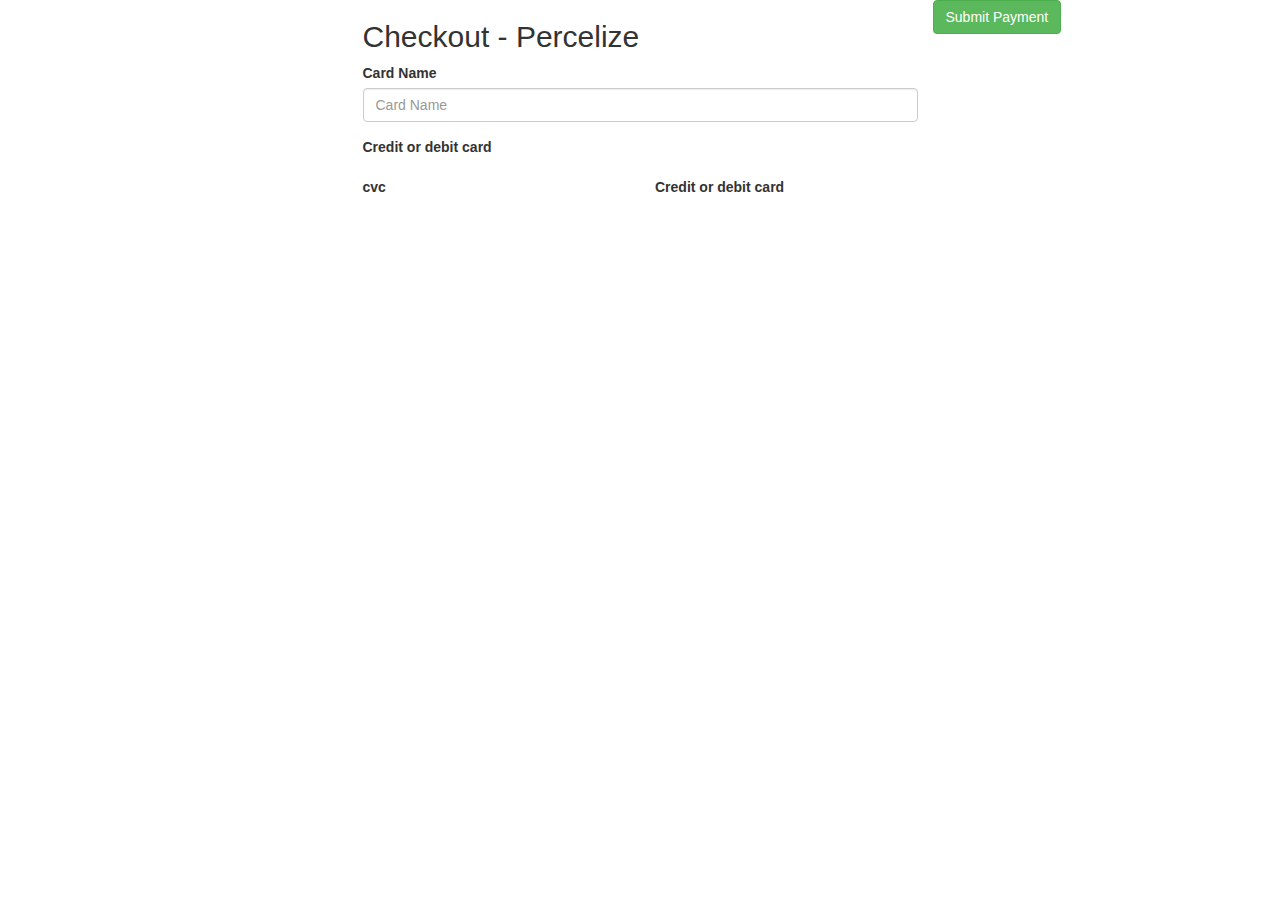
==== CCAssign2/checkout.html @ feff0ff5 "added checkout.html-not completed" ====
<!DOCTYPE html>
<html lang="en">
<head>
    <meta charset="UTF-8">
    <meta name="viewport" content="width=device-width, initial-scale=1.0">
    <title>Checkout</title>
    <script src="https://js.stripe.com/v3/"></script>
    <link rel="stylesheet" href="https://maxcdn.bootstrapcdn.com/bootstrap/3.3.7/css/bootstrap.min.css" integrity="sha384-BVYiiSIFeK1dGmJRAkycuHAHRg32OmUcww7on3RYdg4Va+PmSTsz/K68vbdEjh4u" crossorigin="anonymous">
    <style media="screen">
        .error{
            border : solid red 1px;
        }
    </style>
</head>
<body>
    <div class="container">
        <div class="row">
            <div class="col-md-6 col-sm-offset-3">

            <h2>Checkout - Percelize</h2>
            <form action="/charge" method="post" id="payment-form">

                <div class="form-group">
                    <label for="card-name">Card Name</label>
                    <input type="text" name="card-name" class="form-control" id="card-name" placeholder="Card Name">
                </div>

                <div class="form-group">
                  <label for="card-number">
                    Credit or debit card
                  </label>
                  <div id="card-number">
                    <!-- A Stripe Element will be inserted here. -->
                  </div>
                </div>
                <div class="form-group">
                    <div class="row">
                        <div class="col-md-6">
                            <label for="card-cvc">
                                cvc
                              </label>
                              <div id="card-cvc">
                                <!-- A Stripe Element will be inserted here. -->
                              </div>
                        </div>
                        <div class="col-md-6">
                            <label for="card-exp">
                                Credit or debit card
                              </label>
                              <div id="card-exp">
                                <!-- A Stripe Element will be inserted here. -->
                              </div>
                        </div>
                    </div>
                </div>

              
                  <!-- Used to display form errors. -->
                  <div id="card-errors" role="alert"></div>
                </div>
            

                

              <div class="form-group">
                <button class="form=contron btn btn-success">Submit Payment</button>
              </div>
            </form>


            </div>
        </div>
    </div>
    
    <script src="text/javascript">
        // Create a Stripe client.
        var stripe = Stripe('sk_test_51IAAvPEhoYdXR4dIfuqNWdbv7V2GULRAlSmziXFAlj2ELbDcuPXiwejawkFnqDCebENZOpSbVFeUWBghS0qpBxSW00aj0ZZNVN');

        // Create an instance of Elements.
        var elements = stripe.elements();

        // Custom styling can be passed to options when creating an Element.
        // (Note that this demo uses a wider set of styles than the guide below.)
        var style = {
        base: {
            color: '#32325d',
            fontFamily: '"Helvetica Neue", Helvetica, sans-serif',
            fontSmoothing: 'antialiased',
            fontSize: '16px',
            '::placeholder': {
            color: '#aab7c4'
            }
        },
        invalid: {
            color: '#fa755a',
            iconColor: '#fa755a'
        }
        };

        // Create an instance of the card Element.
        var card = elements.create('cardNumber ', {
            classes : {
                base : "form-control",
                invalid : "error"
            }
        });

        var cvc = elements.create('cardCvc ', {
            classes : {
                base : "form-control",
                invalid : "error"
            }
        });

        var exp = elements.create('cardExpiry ', {
            classes : {
                base : "form-control",
                invalid : "error"
            }
        });





        // Add an instance of the card Element into the `card-element` <div>.
        card.mount('#card-number');
        cvc.mount('#card-cvc');
        exp.mount('#card-exp');

        // Handle real-time validation errors from the card Element.
        card.on('change', function(event) {
        var displayError = document.getElementById('card-errors');
        if (event.error) {
            displayError.textContent = event.error.message;
        } else {
            displayError.textContent = '';
        }
        });

        // Handle form submission.
        var form = document.getElementById('payment-form');
        form.addEventListener('submit', function(event) {
        event.preventDefault();

        stripe.createToken(card).then(function(result) {
            if (result.error) {
            // Inform the user if there was an error.
            var errorElement = document.getElementById('card-errors');
            errorElement.textContent = result.error.message;
            } else {
            // Send the token to your server.
            stripeTokenHandler(result.token);
            }
        });
        });

        // Submit the form with the token ID.
        function stripeTokenHandler(token) {
        // Insert the token ID into the form so it gets submitted to the server
        var form = document.getElementById('payment-form');
        var hiddenInput = document.createElement('input');
        hiddenInput.setAttribute('type', 'hidden');
        hiddenInput.setAttribute('name', 'stripeToken');
        hiddenInput.setAttribute('value', token.id);
        form.appendChild(hiddenInput);

        // Submit the form
        form.submit();
        }
    </script>
</body>
</html>
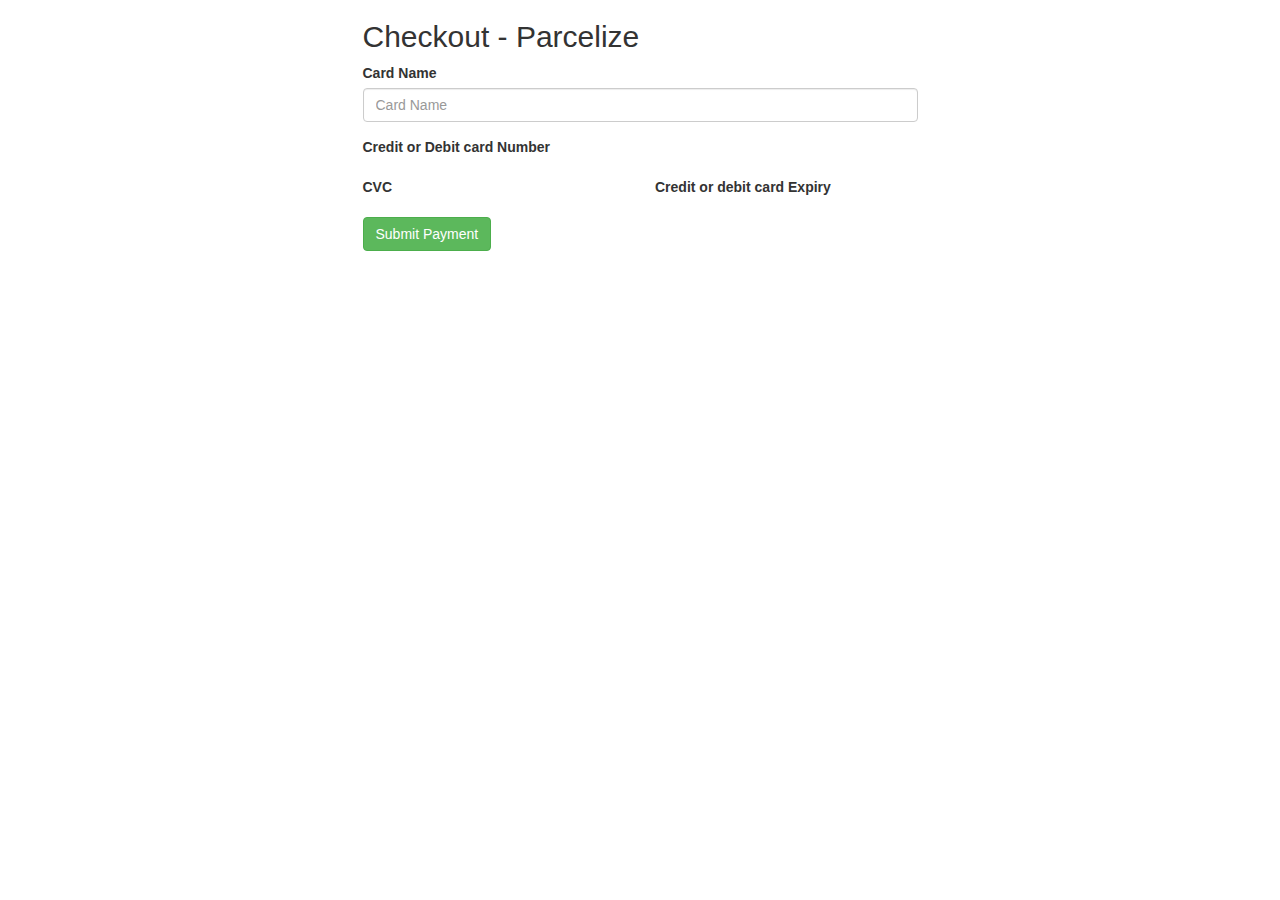
==== commit a56691e4: "Fix checkout UI" ====
--- a/CCAssign2/checkout.html
+++ b/CCAssign2/checkout.html
@@ -5,49 +5,46 @@
     <meta name="viewport" content="width=device-width, initial-scale=1.0">
     <title>Checkout</title>
     <script src="https://js.stripe.com/v3/"></script>
-    <link rel="stylesheet" href="https://maxcdn.bootstrapcdn.com/bootstrap/3.3.7/css/bootstrap.min.css" integrity="sha384-BVYiiSIFeK1dGmJRAkycuHAHRg32OmUcww7on3RYdg4Va+PmSTsz/K68vbdEjh4u" crossorigin="anonymous">
-    <style media="screen">
-        .error{
-            border : solid red 1px;
-        }
-    </style>
+    <link rel="stylesheet" href="https://maxcdn.bootstrapcdn.com/bootstrap/3.3.7/css/bootstrap.min.css"
+          integrity="sha384-BVYiiSIFeK1dGmJRAkycuHAHRg32OmUcww7on3RYdg4Va+PmSTsz/K68vbdEjh4u"
+          crossorigin="anonymous">
+    <link href="styles/checkout.css" rel="stylesheet">
 </head>
 <body>
     <div class="container">
         <div class="row">
             <div class="col-md-6 col-sm-offset-3">
 
-            <h2>Checkout - Percelize</h2>
+            <h2>Checkout - Parcelize</h2>
             <form action="/charge" method="post" id="payment-form">
-
                 <div class="form-group">
                     <label for="card-name">Card Name</label>
                     <input type="text" name="card-name" class="form-control" id="card-name" placeholder="Card Name">
                 </div>
 
                 <div class="form-group">
-                  <label for="card-number">
-                    Credit or debit card
+                  <label for="cardNumber">
+                    Credit or Debit card Number
                   </label>
-                  <div id="card-number">
+                  <div id="cardNumber">
                     <!-- A Stripe Element will be inserted here. -->
                   </div>
                 </div>
                 <div class="form-group">
                     <div class="row">
                         <div class="col-md-6">
-                            <label for="card-cvc">
-                                cvc
+                            <label for="cardCvc">
+                                CVC
                               </label>
-                              <div id="card-cvc">
+                              <div id="cardCvc">
                                 <!-- A Stripe Element will be inserted here. -->
                               </div>
                         </div>
                         <div class="col-md-6">
-                            <label for="card-exp">
-                                Credit or debit card
+                            <label for="cardExpiry">
+                                Credit or debit card Expiry
                               </label>
-                              <div id="card-exp">
+                              <div id="cardExpiry">
                                 <!-- A Stripe Element will be inserted here. -->
                               </div>
                         </div>
@@ -57,117 +54,14 @@
               
                   <!-- Used to display form errors. -->
                   <div id="card-errors" role="alert"></div>
-                </div>
-            
-
-                
 
               <div class="form-group">
                 <button class="form=contron btn btn-success">Submit Payment</button>
               </div>
             </form>
-
-
             </div>
         </div>
     </div>
-    
-    <script src="text/javascript">
-        // Create a Stripe client.
-        var stripe = Stripe('sk_test_51IAAvPEhoYdXR4dIfuqNWdbv7V2GULRAlSmziXFAlj2ELbDcuPXiwejawkFnqDCebENZOpSbVFeUWBghS0qpBxSW00aj0ZZNVN');
-
-        // Create an instance of Elements.
-        var elements = stripe.elements();
-
-        // Custom styling can be passed to options when creating an Element.
-        // (Note that this demo uses a wider set of styles than the guide below.)
-        var style = {
-        base: {
-            color: '#32325d',
-            fontFamily: '"Helvetica Neue", Helvetica, sans-serif',
-            fontSmoothing: 'antialiased',
-            fontSize: '16px',
-            '::placeholder': {
-            color: '#aab7c4'
-            }
-        },
-        invalid: {
-            color: '#fa755a',
-            iconColor: '#fa755a'
-        }
-        };
-
-        // Create an instance of the card Element.
-        var card = elements.create('cardNumber ', {
-            classes : {
-                base : "form-control",
-                invalid : "error"
-            }
-        });
-
-        var cvc = elements.create('cardCvc ', {
-            classes : {
-                base : "form-control",
-                invalid : "error"
-            }
-        });
-
-        var exp = elements.create('cardExpiry ', {
-            classes : {
-                base : "form-control",
-                invalid : "error"
-            }
-        });
-
-
-
-
-
-        // Add an instance of the card Element into the `card-element` <div>.
-        card.mount('#card-number');
-        cvc.mount('#card-cvc');
-        exp.mount('#card-exp');
-
-        // Handle real-time validation errors from the card Element.
-        card.on('change', function(event) {
-        var displayError = document.getElementById('card-errors');
-        if (event.error) {
-            displayError.textContent = event.error.message;
-        } else {
-            displayError.textContent = '';
-        }
-        });
-
-        // Handle form submission.
-        var form = document.getElementById('payment-form');
-        form.addEventListener('submit', function(event) {
-        event.preventDefault();
-
-        stripe.createToken(card).then(function(result) {
-            if (result.error) {
-            // Inform the user if there was an error.
-            var errorElement = document.getElementById('card-errors');
-            errorElement.textContent = result.error.message;
-            } else {
-            // Send the token to your server.
-            stripeTokenHandler(result.token);
-            }
-        });
-        });
-
-        // Submit the form with the token ID.
-        function stripeTokenHandler(token) {
-        // Insert the token ID into the form so it gets submitted to the server
-        var form = document.getElementById('payment-form');
-        var hiddenInput = document.createElement('input');
-        hiddenInput.setAttribute('type', 'hidden');
-        hiddenInput.setAttribute('name', 'stripeToken');
-        hiddenInput.setAttribute('value', token.id);
-        form.appendChild(hiddenInput);
-
-        // Submit the form
-        form.submit();
-        }
-    </script>
+    <script src="scripts/checkout.js"></script>
 </body>
 </html>--- a/CCAssign2/styles/checkout.css
+++ b/CCAssign2/styles/checkout.css
@@ -0,0 +1,31 @@
+.StripeElement {
+    box-sizing: border-box;
+
+    height: 40px;
+
+    padding: 10px 12px;
+
+    border: 1px solid transparent;
+    border-radius: 4px;
+    background-color: white;
+
+    box-shadow: 0 1px 3px 0 #e6ebf1;
+    -webkit-transition: box-shadow 150ms ease;
+    transition: box-shadow 150ms ease;
+}
+
+.StripeElement--focus {
+    box-shadow: 0 1px 3px 0 #cfd7df;
+}
+
+.StripeElement--invalid {
+    border-color: #fa755a;
+}
+
+.StripeElement--webkit-autofill {
+    background-color: #fefde5 !important;
+}
+
+.error{
+    border : solid red 1px;
+}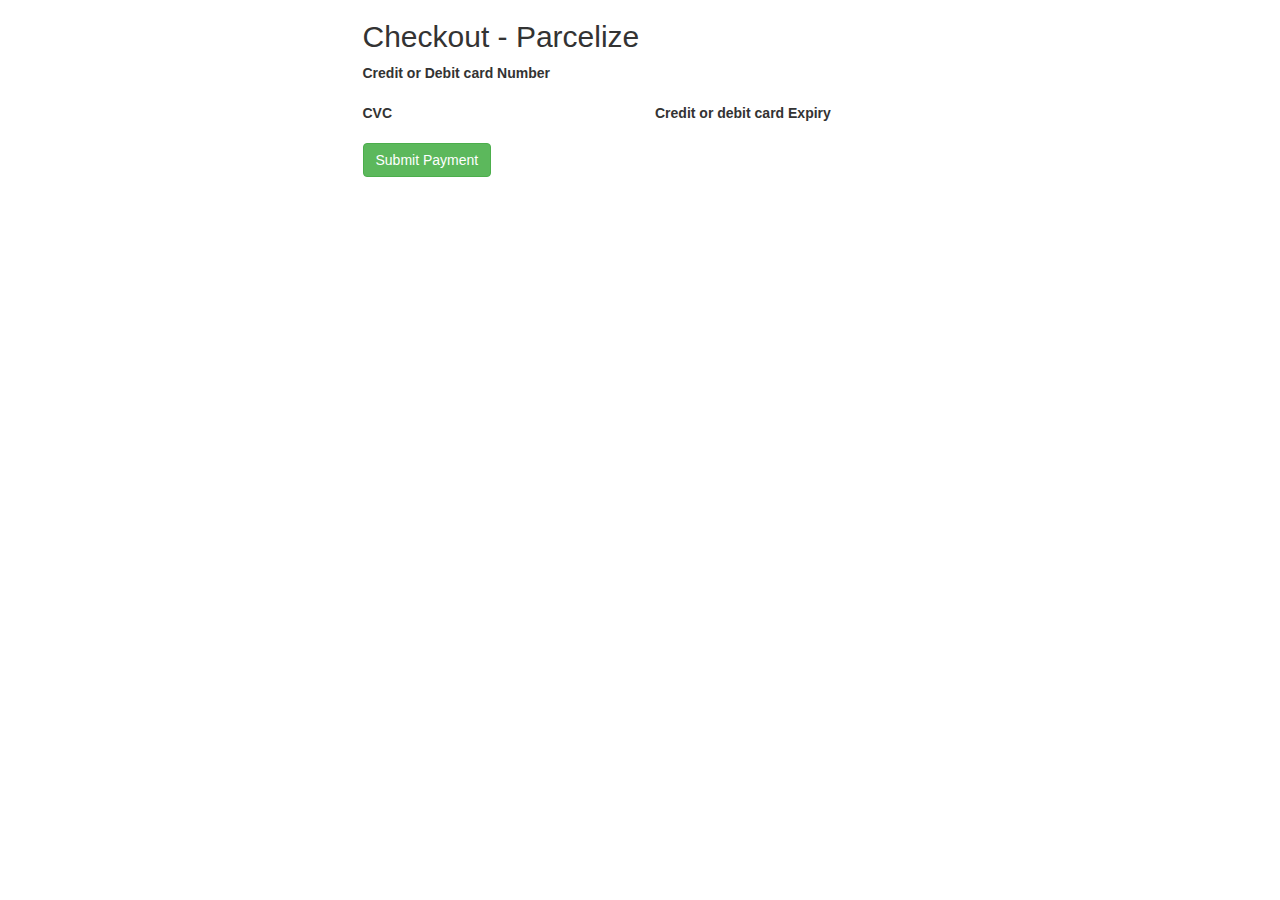
==== commit 13f3222c: "Store user stripe id" ====
--- a/CCAssign2/checkout.html
+++ b/CCAssign2/checkout.html
@@ -8,6 +8,7 @@
     <link rel="stylesheet" href="https://maxcdn.bootstrapcdn.com/bootstrap/3.3.7/css/bootstrap.min.css"
           integrity="sha384-BVYiiSIFeK1dGmJRAkycuHAHRg32OmUcww7on3RYdg4Va+PmSTsz/K68vbdEjh4u"
           crossorigin="anonymous">
+    <script src="scripts/cookies.js"></script>
     <link href="styles/checkout.css" rel="stylesheet">
 </head>
 <body>
@@ -16,12 +17,7 @@
             <div class="col-md-6 col-sm-offset-3">
 
             <h2>Checkout - Parcelize</h2>
-            <form action="/charge" method="post" id="payment-form">
-                <div class="form-group">
-                    <label for="card-name">Card Name</label>
-                    <input type="text" name="card-name" class="form-control" id="card-name" placeholder="Card Name">
-                </div>
-
+            <form method="post" id="payment-form">
                 <div class="form-group">
                   <label for="cardNumber">
                     Credit or Debit card Number
